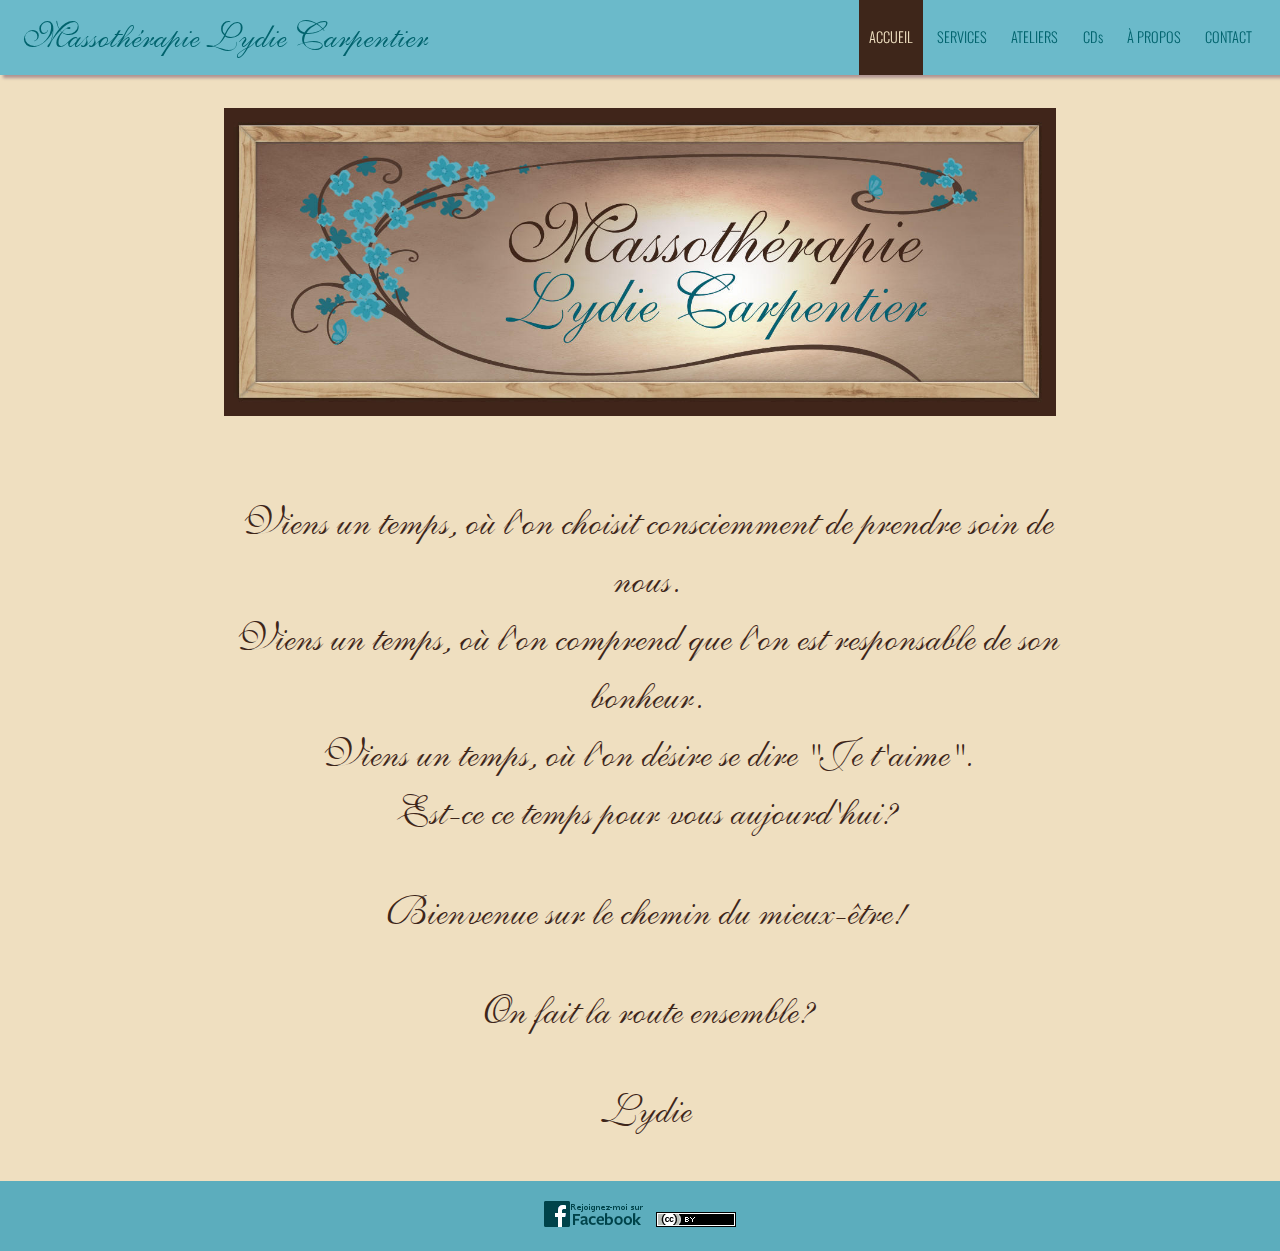
==== index.html @ 278101d9 "website as of December 17th 2018" ====
<!DOCTYPE html>
<html>
  <head>
    <meta charset="utf-8">
    <meta content='width=device-width, user-scalable=no, initial-scale=1.0, minimum-scale=1.0, maximum-scale=1.0' name='viewport'/>
    <meta name="keywords" content="massothérapie, L'Assomption, Quebec" />
    <meta name="description" content="" />
    <title>Lydie Carpentier</title>
    <link href='http://fonts.googleapis.com/css?family=Oswald:400,300' rel='stylesheet' type='text/css' />
    <link href='http://fonts.googleapis.com/css?family=Abel%7CSatisfy' rel='stylesheet' type='text/css' />
    <link href="./static/stylesheets/style.css" rel="stylesheet" type="text/css" media="screen" />

    <script>
(function(i,s,o,g,r,a,m){i['GoogleAnalyticsObject']=r;i[r]=i[r]||function(){
  (i[r].q=i[r].q||[]).push(arguments)},i[r].l=1*new Date();a=s.createElement(o),
    m=s.getElementsByTagName(o)[0];a.async=1;a.src=g;m.parentNode.insertBefore(a,m)
})(window,document,'script','//www.google-analytics.com/analytics.js','ga');

ga('create', 'UA-48120883-2', 'auto');
ga('send', 'pageview');
    </script>

  </head>

  <body>
    <div id="menu">
      <span class="logo_cursive">Massothérapie Lydie Carpentier</span>
      <ul>
        <li>

          <a href="index.html" class= "active">ACCUEIL</a>

        </li>
        <li>

          <a href="services.html">SERVICES</a>

        </li>
        <li>

          <a href="ateliers.html">ATELIERS</a>

        </li>
        <li>

          <a href="cds.html">CDs</a>

        </li>
        <li>

          <a href="apropos.html">À PROPOS</a>

        </li>
        <li>

          <a href="contact.html">CONTACT</a>

        </li>
      </ul>
    </div>

    <div id="wrapper">
      <div id="banner">
        <img src="./static/images/logo.jpg" alt="logo"/>
      </div>

      <div id="filler">

        <p>Viens un temps, où l'on choisit consciemment de prendre soin de
        nous.<br/>Viens un temps, où l'on comprend que l'on est responsable de son
        bonheur.<br/>Viens un temps, où l'on désire se dire "Je t'aime".<br/>Est-ce ce temps pour vous aujourd'hui?</p>

        <p>Bienvenue sur le chemin du mieux-être!</p>

        <p>On fait la route ensemble?</p>

        <p>Lydie</p>
      </div>
    </div>


    <div id="footer" class="page-row">
      <p>
      <a target="_blank" href="https://www.facebook.com/massotherapielydiecarpentier"><img id="fb_image" alt="Find us on Facebook" style="border-width:0" src="./static/images/FindUsOnFacebook-100-fr-dark.png"/></a>
      &nbsp;
      <a target="_blank" rel="license"
                         href="http://creativecommons.org/licenses/by/3.0/"><img
                         alt="Creative Commons License" style="border-width:0"
                                                        src="./static/images/ccby.png"/></a>
      </p>
    </div>
  </body>
</html>
---- static/stylesheets/style.css ----
html, body {
  display: table;
  margin:0;
  padding: 0;
  font-family: 'Abel', sans-serif;
  font-size: 18px;
  color: #00636D;
  background-size: cover;
  width: 100%;
  height: 100%;
  background-color: #efdfc0;
}

h1, h2, h3, h4, h5, h6 {
  font-weight: normal;
  font-family: 'Oswald', sans-serif;
  font-weight: 200;
  color: #3E261A;
}

h1 {
  font-size: 2em;
}

h2 {
  font-size: 2.8em;
  color: #3E261A;
  text-align: center;
}

h1, h3 {
  text-transform: uppercase;
}

h3 {
  font-size: 1.6em;
  color: #3E261A;
}

h4 {
  font-size: 1.5em;
  color: #240e04;
}

/* unvisited link */
a:link {
    color: #3E261A;
}

/* visited link */
a:visited {
    color: #00636D;
}

/* mouse over link */
a:hover {
    color: #3E261A;
}

/* selected link */
a:active {
    color: #3E261A;
}


h6 {
  margin: 0.5em auto;
  padding: 0;
  font-weight: normal;
  font-family: 'Oswald', sans-serif;
  font-weight: 200;
  color: #3E261A;
}

p, ul, ol {
  margin-top: 0;
  line-height: 180%;
}

ul, ol {
}

.no_margin{
  margin-bottom: 0.2em;
}

blockquote {
  font-family: Abel, sans-serif;
  font-size: 1.03em;
  font-style: italic;
  width: 90%;
  margin: 0.25em 0;
  padding: 0.25em 40px;
  line-height: 1.45;
  position: relative;
  color: #240E04;
}

blockquote:before {
  display: block;
  content: "\00AB";
  font-size: 3em;
  position: absolute;
  left: 0em;
  top: -20px;
  color: #240E04;
}

blockquote cite {
  color: #240E04;
  font-size: 0.9em;
  display: block;
  margin-top: 5px;
}

blockquote cite:before {
  content: "\2014 \2009";
}

.liste_chakras{
  color: #240E04;
  font-size: 1em;
  margin-top: 1em;
}

p {
  color: #240E04;
  font-size: 1em;
  margin-top: 1em;
}

a:hover {
}

@font-face {
  font-family: 'SaffronToo';
  src: url('../fonts/saffrontoo-webfont.eot');
  src: url('../fonts/saffrontoo-webfont.eot?#iefix') format('embedded-opentype'),
       url('../fonts/saffrontoo-webfont.woff') format('woff'),
       url('../fonts/saffrontoo-webfont.ttf') format('truetype'),
       url('../fonts/saffrontoo-webfont.svg#saffrontoonormal') format('svg');
  font-weight: normal;
  font-style: normal;
}

.atelier_ind{
  margin-top: 4em;
}

.extraits {
  font-style: italic;
  vertical-align: inherit;
}

#wrapper {
  margin: 9em auto 2em;
  max-width: 55%;
}

#page_name {
}

.page-row {
  display: table-row;
  height: 1px;
}

#wrapper h1 {
  font-size: 8em;
  text-align: right;
  color: #5FAEBE;
  text-transform: none;
  padding: 0em 0.15em;
  margin: 0;
  position: relative;
  bottom: 0;
}

.bullet_point{
  color: #240E04;
}

.categorie{
  text-align: center;
  text-transform: none;
  font-family: "SaffronToo";
  font-size: 3em;
  color: #3E261A;
}

.no_caps{
  text-transform: none;
  margin-bottom: 0.5em;
}

.cursive_font{
  font-family: "SaffronToo";
  font-size: 3em;
}

.logo_cursive{
  font-family: "SaffronToo";
  font-size: 2.3em;
  line-height: 2em;
  vertical-align: middle;
}

.contenant_articles {
    margin: 0px auto;
    max-width: 960px;
}

/* Header */

.atelier_images {
  float: left;
  width: 25%;
  padding: 1.75em;
}

.atelier_photo {
  width: 100%;
  margin: 1.3em;
}

.atelier_description {
 width: 55%;
 float: left;
 padding: 1.75em;
}

/* map styles */

p.container { width: 20em; height: 7.4em; margin-top: 0.5em; }

#logo_in_map {width: 90%;}

#map {
  height: 21em;
  width: 100%;
  border: 0.15em solid #3e261a;
}

.prix {
  margin: auto;
}

#contact_details {
  text-align: center;
}

#contact_details h3 {
  text-decoration: underline;
}

/* Menu */

#menu {
  position: fixed;
  left: 0em;
  right: 0em;
  top: 0em;
  background-color: #6bbaca;
  z-index: 9999;
  box-shadow: 3px 3px 3px #AE9391;
  padding: 0px 1em;
}

#menu ul {
  float: right;
  margin: 0px;
}

#menu li {
  display: inline-block;
  line-height: 3.7em;
}

#menu a {
  display: block;
  padding: 0.5em 1em;
  text-decoration: none;
  text-align: center;
  font-family: 'Oswald', sans-serif;
  font-size: 1.15em;
  font-weight: 300;
  color: #00636D;
  border: none;
}

#menu a:hover, #menu .active a {
  text-decoration: none;
  color: #6BBACA;
  background-color: #00636D;
}

#menu a.active {
  color: #EFDFC0;
  background-color: #3e261a;
}

.image_column, .atelier_photo{
  width: 100%;
  border: 0.15em solid #3E261A;
}

/* Three Column Footer Content */

#footer-content h2 {
  color: #FFFFFF;
}

#footer-content h2 {
  margin: 0px;
  padding: 0px 0px 20px 0px;
  font-size: 26px;
  color: #FFFFFF;
}

#column1 {
  width: 30%;
  display: inline-block;
  vertical-align: top;
  margin-top: 2em;
}

#column2 {
  width: 30%;
  display: inline-block;
  vertical-align: top;
  margin-left: 4%;
  margin-top: 2em;
}

#column3 {
  width: 30%;
  display: inline-block;
  vertical-align: top;
  margin-left: 4%;
  margin-top: 2em;
}

#column_med1 {
  width: 45%;
  display: inline-block;
  vertical-align: top;
  float: left;
  margin-bottom: 2em;
  margin-top: 2em;
}

#column_med2 {
  width: 45%;
  display: inline-block;
  vertical-align: top;
  float: right;
  margin-bottom: 2em;
  margin-top: 2em;
}

#column_med3 {
  width: 100%;
  text-align: center;
  display: inline-block;
  margin-bottom: 4em;
}

#columnA {
  background-color: #FAEDD4;
  width: 47%;
  display: inline-block;
  vertical-align: top;
  float: left;
  margin-bottom: 4em;
  margin-top: -2.6em;
}

#columnB {
  background-color: #FAEDD4;
  width: 47%;
  display: inline-block;
  vertical-align: top;
  float: right;
  margin-top: -2.6em;
}

#columnC {
  background-color: #FAEDD4;
  width: 100%;
  display: inline-block;
  vertical-align: top;
  float: right;
  margin-top: -2.6em;
  margin-bottom: 4em;
}

.columnAtelier{
  background-color: #f7f7f7;
  width: 100%;
  display: inline-block;
  vertical-align: top;
  float: right;
  box-shadow: 3px 3px 3px #BBB;
  margin-top: 2em;
  margin-bottom: 4em;
}
#columnD {
  background-color: #FAEDD4;
  width: 100%;
  display: inline-block;
  vertical-align: top;
  float: right;
  margin-bottom: 4em;
  margin-top: -2.6em;
}
.colonne_titre{
  background-color: #6BBACA;
  clear: both;
  margin-top: 0;
}

.colonne_titre h3{
  margin: 0;
  color: #00636D;
  line-height: 3em;
  vertical-align: middle;
  padding: 0em 1em;
}

.colonne_prix{
  padding: 1.5em;
}

.italics{
  font-style: italic;
  margin-top: 2em;
}

.colonne_prix p{
  padding: 0;
}

.colonne_description {
  padding: 2em;
}

/* Footer */

#footer {
  width: 100%;
  font-family: 'Abel', sans-serif;
  background-color: #f7f7f7;
  clear: both;
}

#footer p {
  margin: 0;
  padding: 20px;
  letter-spacing: 1px;
  line-height: normal;
  font-size: 14px;
  text-transform: uppercase;
  text-align: center;
  color: #333b50;
  background-color: #5CADBD;
}

#footer a {
  color: #3E261A;
}

.sub_ateliers {
 text-align: center;
 font-size: 1.2em;
 padding-bottom: 2em;
}

#banner {
  text-align: center;
}

#banner img {
  margin: auto 0px;
  width: 100%;
}

#filler {
  margin-top: 4em;
}

#filler p {
  text-align: center;
  font-family: "SaffronToo";
  font-size: 2.3em;
  color: #3E261A;
  line-height: 140%;
}

#apropos{
  margin-left: 3em;
  margin-bottom: 4em;
  float: left;
  width: 58%;
}

#apropos_description {
  overflow: hidden;
}

#entrevues {
  text-align: center;
}

#profile_pic {
  float: left;
}

.button a {
  color: #333B50;
}

.button a {
  display: block;
  width: 8em;
  padding: 5px 5px;
  margin-right: 10px;
  background: #3E261A;
  border-radius: 5px;
  color: #EFDFC0;
  text-align: center;
  text-decoration: none;
}

.medium_button a {
  display: block;
  text-align: center;
  width: 15em;
  padding: 5px 5px;
  margin-right: 10px;
  background: #3E261A;
  border-radius: 5px;
  color: #EFDFC0;
  text-decoration: none;
}


.pause_button {
  display: inline-block;
  text-align: center;
  width: 5em;
  margin-right: 10px;
  margin-top: 0;
  background: #8B7367;
  border-radius: 5px;
  color: #EFDFC0;
  text-decoration: none;
  cursor: pointer;
}

.play_button {
  display: inline-block;
  text-align: center;
  width: 10em;
  margin-right: 10px;
  margin-top: 0;
  background: #3E261A;
  border-radius: 5px;
  color: #EFDFC0;
  text-decoration: none;
  cursor: pointer;
}

.long_button a {
  display: block;
  text-align: center;
  width: 15em;
  padding: 5px 5px;
  margin-right: 10px;
  background: #3E261A;
  border-radius: 5px;
  color: #EFDFC0;
  text-decoration: none;
  float: right;
}

#youtube_video{
text-align: center;
padding-bottom: 2em;
}

@media (max-width: 85em){

  #apropos {
    width: 50%;
  }

  #menu a {
    display: block;
    padding: 0.3em 0.7em;
    font-size: 1em;
  }

  .logo_cursive{
    font-size: 2em;
    line-height: 2em;
  }

}


/* Desktop */
@media (max-width: 80em) {

  #wrapper {
    margin: 6em auto 2em;
    max-width: 65%;
  }

  #menu {
    padding: 0px 1em;
  }

  #menu a {
    display: block;
    padding: 0.3em 0.7em;
    font-size: 0.8em;
  }

  .logo_cursive{
    font-size: 2em;
    line-height: 2em;
  }

}

/* tablet/laptop */
@media (max-width: 65em) {

  #apropos {
    width: 100%;
    float: none;
    margin-bottom: 2em;
  }

  #profile_pic {
    display: block;
    margin: 0 auto;
    float: none;
    text-align: center;
  }

  #column1, #column2, #column3 {
    margin-left: 0px;
  }

  #wrapper h1 {
    font-size: 1em;
  }

  p {
    font-size: 0.9em;
  }

  #menu {
    padding: 0px 0.7em;
  }

  #menu a {
    display: block;
    padding: 0.2em 0.4em;
    font-size: 0.7em;
  }

  .logo_cursive{
    font-size: 1.7em;
    line-height: 2em;
  }

  h3 {
    font-size: 1em;
  }

  .categorie {
    font-size: 2em;
    margin-top: 0px;
  }

}

/* Phone */
@media (max-width: 58em) {

  .atelier_images {
    float: none;
    width: 100%;
    padding: 0px;
  }

  .atelier_photo {
    box-sizing:border-box;
    margin: 1em 0 0;
  }

  #menu a {
    display: block;
    padding: 0.2em 0.4em;
    font-size: 0.7em;
  }

  #wrapper {
    padding-top: 2em;
    margin: 5em auto 2em;
    max-width: 95%;
    font-size: 1em;
  }

  #wrapper h2 {
    margin: -1.2em 0 0 0;
    font-size: 1.5em;
  }

  #profile_pic {
    float: none;
    margin: 0.7em auto auto auto;
  }

  #column1, #column2, #column3 {
    width: 95%;
    display: block;
  }


  .categorie {
    font-size: 2.2em;
  }

  #filler, #apropos, #footer p, #footer img, #footer, .no_caps {
    margin: 0px;
  }

  #filler p, .colonne_titre h3 {
    font-size: 1.4em;
    line-height: 1.6em;
  }

  .atelier_description {
    width: 95%;
    float: none;
    padding: 0em;
   }

  .long_button a {
    float: none;
  }

  .atelier {
    padding: 0.8em;
  }
  #footer p {
    font-size: 0.5em;
    padding: 1.3em;
  }

  #page_name {
    display: none;
  }

}

@media (max-width: 50em) {

  #filler p, .colonne_titre h3 {
    font-size: 1.2em;
    line-height: 1.4em;
  }

  .logo_cursive{
    font-size: 1.5em;
    line-height: 2em;
  }

  #menu li {
    line-height: 3.0em;
  }

  #menu a {
    display: block;
    padding: 0.2em 0.4em;
    font-size: 0.6em;
  }

}

@media (max-width: 45em){

  #menu {
    padding: 0px 0em;
    text-align: center;
  }

  #menu ul {
    margin: -0.6em 0px 0px 0px;
    float: none;
    text-align: center;
    padding: 0px;
  }

  #menu a {
    font-size: 0.8em;
    padding: 0px;
    margin: 0px;
    line-height: 1em;
  }

  .logo_cursive{
    font-size: 1.2em;
  }

  .categorie {
    font-size: 1.8em;
  }

  #columnA, #columnB, #columnC, #column_med1, #column_med2 {
    display: block;
    float: none;
    width: 100%
  }

}
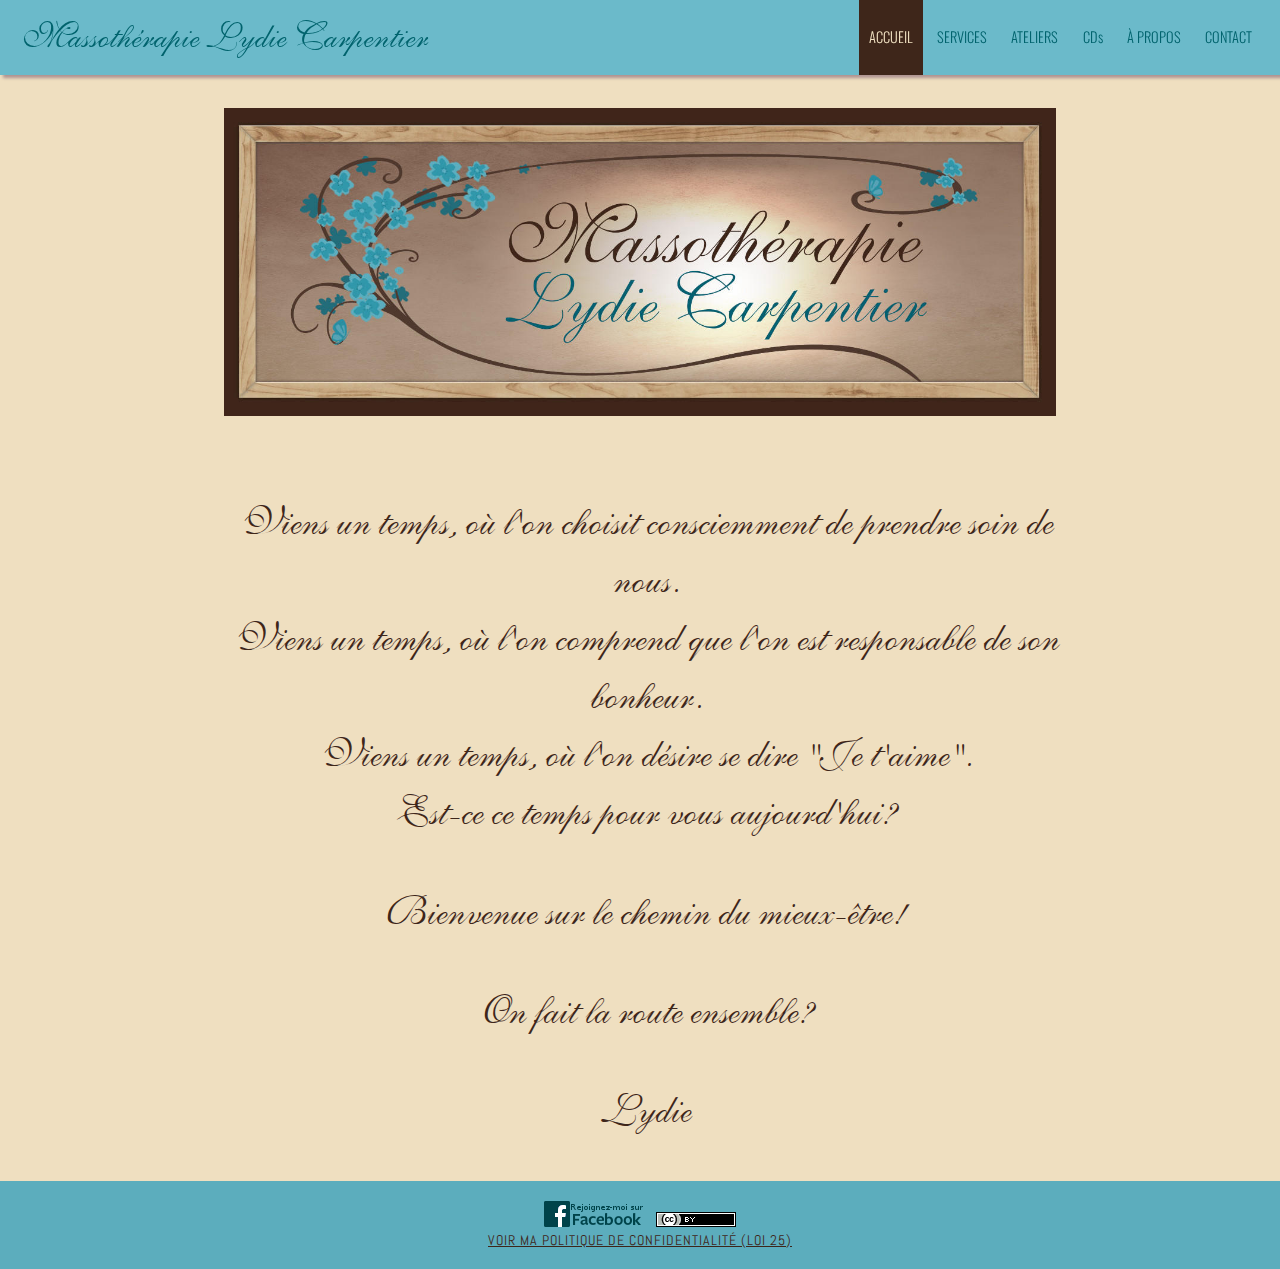
==== commit 43a9f44e: "changements pour politique de confidentialite loi 25" ====
--- a/index.html
+++ b/index.html
@@ -1,93 +1,100 @@
 <!DOCTYPE html>
 <html>
-  <head>
-    <meta charset="utf-8">
-    <meta content='width=device-width, user-scalable=no, initial-scale=1.0, minimum-scale=1.0, maximum-scale=1.0' name='viewport'/>
-    <meta name="keywords" content="massothérapie, L'Assomption, Quebec" />
-    <meta name="description" content="" />
-    <title>Lydie Carpentier</title>
-    <link href='http://fonts.googleapis.com/css?family=Oswald:400,300' rel='stylesheet' type='text/css' />
-    <link href='http://fonts.googleapis.com/css?family=Abel%7CSatisfy' rel='stylesheet' type='text/css' />
-    <link href="./static/stylesheets/style.css" rel="stylesheet" type="text/css" media="screen" />
 
-    <script>
-(function(i,s,o,g,r,a,m){i['GoogleAnalyticsObject']=r;i[r]=i[r]||function(){
-  (i[r].q=i[r].q||[]).push(arguments)},i[r].l=1*new Date();a=s.createElement(o),
-    m=s.getElementsByTagName(o)[0];a.async=1;a.src=g;m.parentNode.insertBefore(a,m)
-})(window,document,'script','//www.google-analytics.com/analytics.js','ga');
+<head>
+  <meta charset="utf-8" />
+  <meta content="width=device-width, user-scalable=no, initial-scale=1.0, minimum-scale=1.0, maximum-scale=1.0"
+    name="viewport" />
+  <meta name="keywords" content="massothérapie, L'Assomption, Quebec" />
+  <meta name="description" content="" />
+  <title>Lydie Carpentier</title>
+  <link href="https://fonts.googleapis.com/css?family=Oswald:400,300" rel="stylesheet" type="text/css" />
+  <link href="https://fonts.googleapis.com/css?family=Abel%7CSatisfy" rel="stylesheet" type="text/css" />
+  <link href="./static/stylesheets/style.css" rel="stylesheet" type="text/css" media="screen" />
 
-ga('create', 'UA-48120883-2', 'auto');
-ga('send', 'pageview');
-    </script>
+  <script>
+    (function (i, s, o, g, r, a, m) {
+      i["GoogleAnalyticsObject"] = r;
+      (i[r] =
+        i[r] ||
+        function () {
+          (i[r].q = i[r].q || []).push(arguments);
+        }),
+        (i[r].l = 1 * new Date());
+      (a = s.createElement(o)), (m = s.getElementsByTagName(o)[0]);
+      a.async = 1;
+      a.src = g;
+      m.parentNode.insertBefore(a, m);
+    })(
+      window,
+      document,
+      "script",
+      "//www.google-analytics.com/analytics.js",
+      "ga"
+    );
 
-  </head>
+    ga("create", "UA-48120883-2", "auto");
+    ga("send", "pageview");
+  </script>
+</head>
 
-  <body>
-    <div id="menu">
-      <span class="logo_cursive">Massothérapie Lydie Carpentier</span>
-      <ul>
-        <li>
+<body>
+  <div id="menu">
+    <span class="logo_cursive">Massothérapie Lydie Carpentier</span>
+    <ul>
+      <li>
+        <a href="index.html" class="active">ACCUEIL</a>
+      </li>
+      <li>
+        <a href="services.html">SERVICES</a>
+      </li>
+      <li>
+        <a href="ateliers.html">ATELIERS</a>
+      </li>
+      <li>
+        <a href="cds.html">CDs</a>
+      </li>
+      <li>
+        <a href="apropos.html">À PROPOS</a>
+      </li>
+      <li>
+        <a href="contact.html">CONTACT</a>
+      </li>
+    </ul>
+  </div>
 
-          <a href="index.html" class= "active">ACCUEIL</a>
-
-        </li>
-        <li>
-
-          <a href="services.html">SERVICES</a>
-
-        </li>
-        <li>
-
-          <a href="ateliers.html">ATELIERS</a>
-
-        </li>
-        <li>
-
-          <a href="cds.html">CDs</a>
-
-        </li>
-        <li>
-
-          <a href="apropos.html">À PROPOS</a>
-
-        </li>
-        <li>
-
-          <a href="contact.html">CONTACT</a>
-
-        </li>
-      </ul>
+  <div id="wrapper">
+    <div id="banner">
+      <img src="./static/images/logo.jpg" alt="logo" />
     </div>
 
-    <div id="wrapper">
-      <div id="banner">
-        <img src="./static/images/logo.jpg" alt="logo"/>
-      </div>
+    <div id="filler">
+      <p>
+        Viens un temps, où l'on choisit consciemment de prendre soin de
+        nous.<br />Viens un temps, où l'on comprend que l'on est responsable
+        de son bonheur.<br />Viens un temps, où l'on désire se dire "Je
+        t'aime".<br />Est-ce ce temps pour vous aujourd'hui?
+      </p>
 
-      <div id="filler">
+      <p>Bienvenue sur le chemin du mieux-être!</p>
 
-        <p>Viens un temps, où l'on choisit consciemment de prendre soin de
-        nous.<br/>Viens un temps, où l'on comprend que l'on est responsable de son
-        bonheur.<br/>Viens un temps, où l'on désire se dire "Je t'aime".<br/>Est-ce ce temps pour vous aujourd'hui?</p>
+      <p>On fait la route ensemble?</p>
 
-        <p>Bienvenue sur le chemin du mieux-être!</p>
+      <p>Lydie</p>
+    </div>
+  </div>
 
-        <p>On fait la route ensemble?</p>
+  <div id="footer" class="page-row">
+    <p>
+      <a target="_blank" href="https://www.facebook.com/massotherapielydiecarpentier"><img id="fb_image"
+          alt="Find us on Facebook" style="border-width: 0"
+          src="./static/images/FindUsOnFacebook-100-fr-dark.png" /></a>
+      &nbsp;
+      <a target="_blank" rel="license" href="http://creativecommons.org/licenses/by/3.0/"><img
+          alt="Creative Commons License" style="border-width: 0" src="./static/images/ccby.png" /></a>
+      <br><a href="contact.html">Voir ma politique de confidentialité (Loi 25)</a></br>
+    </p>
+  </div>
+</body>
 
-        <p>Lydie</p>
-      </div>
-    </div>
-
-
-    <div id="footer" class="page-row">
-      <p>
-      <a target="_blank" href="https://www.facebook.com/massotherapielydiecarpentier"><img id="fb_image" alt="Find us on Facebook" style="border-width:0" src="./static/images/FindUsOnFacebook-100-fr-dark.png"/></a>
-      &nbsp;
-      <a target="_blank" rel="license"
-                         href="http://creativecommons.org/licenses/by/3.0/"><img
-                         alt="Creative Commons License" style="border-width:0"
-                                                        src="./static/images/ccby.png"/></a>
-      </p>
-    </div>
-  </body>
-</html>
+</html>--- a/static/stylesheets/style.css
+++ b/static/stylesheets/style.css
@@ -1,21 +1,27 @@
-html, body {
+html,
+body {
   display: table;
-  margin:0;
+  margin: 0;
   padding: 0;
-  font-family: 'Abel', sans-serif;
+  font-family: "Abel", sans-serif;
   font-size: 18px;
-  color: #00636D;
+  color: #00636d;
   background-size: cover;
   width: 100%;
   height: 100%;
   background-color: #efdfc0;
 }
 
-h1, h2, h3, h4, h5, h6 {
+h1,
+h2,
+h3,
+h4,
+h5,
+h6 {
   font-weight: normal;
-  font-family: 'Oswald', sans-serif;
+  font-family: "Oswald", sans-serif;
   font-weight: 200;
-  color: #3E261A;
+  color: #3e261a;
 }
 
 h1 {
@@ -24,17 +30,18 @@
 
 h2 {
   font-size: 2.8em;
-  color: #3E261A;
-  text-align: center;
-}
-
-h1, h3 {
+  color: #3e261a;
+  text-align: center;
+}
+
+h1,
+h3 {
   text-transform: uppercase;
 }
 
 h3 {
   font-size: 1.6em;
-  color: #3E261A;
+  color: #3e261a;
 }
 
 h4 {
@@ -44,43 +51,45 @@
 
 /* unvisited link */
 a:link {
-    color: #3E261A;
+  color: #3e261a;
 }
 
 /* visited link */
 a:visited {
-    color: #00636D;
+  color: #00636d;
 }
 
 /* mouse over link */
 a:hover {
-    color: #3E261A;
+  color: #3e261a;
 }
 
 /* selected link */
 a:active {
-    color: #3E261A;
-}
-
+  color: #3e261a;
+}
 
 h6 {
   margin: 0.5em auto;
   padding: 0;
   font-weight: normal;
-  font-family: 'Oswald', sans-serif;
+  font-family: "Oswald", sans-serif;
   font-weight: 200;
-  color: #3E261A;
-}
-
-p, ul, ol {
+  color: #3e261a;
+}
+
+p,
+ul,
+ol {
   margin-top: 0;
   line-height: 180%;
 }
 
-ul, ol {
-}
-
-.no_margin{
+ul,
+ol {
+}
+
+.no_margin {
   margin-bottom: 0.2em;
 }
 
@@ -93,7 +102,7 @@
   padding: 0.25em 40px;
   line-height: 1.45;
   position: relative;
-  color: #240E04;
+  color: #240e04;
 }
 
 blockquote:before {
@@ -103,11 +112,11 @@
   position: absolute;
   left: 0em;
   top: -20px;
-  color: #240E04;
+  color: #240e04;
 }
 
 blockquote cite {
-  color: #240E04;
+  color: #240e04;
   font-size: 0.9em;
   display: block;
   margin-top: 5px;
@@ -117,14 +126,14 @@
   content: "\2014 \2009";
 }
 
-.liste_chakras{
-  color: #240E04;
+.liste_chakras {
+  color: #240e04;
   font-size: 1em;
   margin-top: 1em;
 }
 
 p {
-  color: #240E04;
+  color: #240e04;
   font-size: 1em;
   margin-top: 1em;
 }
@@ -133,17 +142,17 @@
 }
 
 @font-face {
-  font-family: 'SaffronToo';
-  src: url('../fonts/saffrontoo-webfont.eot');
-  src: url('../fonts/saffrontoo-webfont.eot?#iefix') format('embedded-opentype'),
-       url('../fonts/saffrontoo-webfont.woff') format('woff'),
-       url('../fonts/saffrontoo-webfont.ttf') format('truetype'),
-       url('../fonts/saffrontoo-webfont.svg#saffrontoonormal') format('svg');
+  font-family: "SaffronToo";
+  src: url("../fonts/saffrontoo-webfont.eot");
+  src: url("../fonts/saffrontoo-webfont.eot?#iefix") format("embedded-opentype"),
+    url("../fonts/saffrontoo-webfont.woff") format("woff"),
+    url("../fonts/saffrontoo-webfont.ttf") format("truetype"),
+    url("../fonts/saffrontoo-webfont.svg#saffrontoonormal") format("svg");
   font-weight: normal;
   font-style: normal;
 }
 
-.atelier_ind{
+.atelier_ind {
   margin-top: 4em;
 }
 
@@ -168,7 +177,7 @@
 #wrapper h1 {
   font-size: 8em;
   text-align: right;
-  color: #5FAEBE;
+  color: #5faebe;
   text-transform: none;
   padding: 0em 0.15em;
   margin: 0;
@@ -176,29 +185,29 @@
   bottom: 0;
 }
 
-.bullet_point{
-  color: #240E04;
-}
-
-.categorie{
+.bullet_point {
+  color: #240e04;
+}
+
+.categorie {
   text-align: center;
   text-transform: none;
   font-family: "SaffronToo";
   font-size: 3em;
-  color: #3E261A;
-}
-
-.no_caps{
+  color: #3e261a;
+}
+
+.no_caps {
   text-transform: none;
   margin-bottom: 0.5em;
 }
 
-.cursive_font{
+.cursive_font {
   font-family: "SaffronToo";
   font-size: 3em;
 }
 
-.logo_cursive{
+.logo_cursive {
   font-family: "SaffronToo";
   font-size: 2.3em;
   line-height: 2em;
@@ -206,8 +215,8 @@
 }
 
 .contenant_articles {
-    margin: 0px auto;
-    max-width: 960px;
+  margin: 0px auto;
+  max-width: 960px;
 }
 
 /* Header */
@@ -224,16 +233,22 @@
 }
 
 .atelier_description {
- width: 55%;
- float: left;
- padding: 1.75em;
+  width: 55%;
+  float: left;
+  padding: 1.75em;
 }
 
 /* map styles */
 
-p.container { width: 20em; height: 7.4em; margin-top: 0.5em; }
-
-#logo_in_map {width: 90%;}
+p.container {
+  width: 20em;
+  height: 7.4em;
+  margin-top: 0.5em;
+}
+
+#logo_in_map {
+  width: 90%;
+}
 
 #map {
   height: 21em;
@@ -262,7 +277,7 @@
   top: 0em;
   background-color: #6bbaca;
   z-index: 9999;
-  box-shadow: 3px 3px 3px #AE9391;
+  box-shadow: 3px 3px 3px #ae9391;
   padding: 0px 1em;
 }
 
@@ -281,40 +296,42 @@
   padding: 0.5em 1em;
   text-decoration: none;
   text-align: center;
-  font-family: 'Oswald', sans-serif;
+  font-family: "Oswald", sans-serif;
   font-size: 1.15em;
   font-weight: 300;
-  color: #00636D;
+  color: #00636d;
   border: none;
 }
 
-#menu a:hover, #menu .active a {
+#menu a:hover,
+#menu .active a {
   text-decoration: none;
-  color: #6BBACA;
-  background-color: #00636D;
+  color: #6bbaca;
+  background-color: #00636d;
 }
 
 #menu a.active {
-  color: #EFDFC0;
+  color: #efdfc0;
   background-color: #3e261a;
 }
 
-.image_column, .atelier_photo{
-  width: 100%;
-  border: 0.15em solid #3E261A;
+.image_column,
+.atelier_photo {
+  width: 100%;
+  border: 0.15em solid #3e261a;
 }
 
 /* Three Column Footer Content */
 
 #footer-content h2 {
-  color: #FFFFFF;
+  color: #ffffff;
 }
 
 #footer-content h2 {
   margin: 0px;
   padding: 0px 0px 20px 0px;
   font-size: 26px;
-  color: #FFFFFF;
+  color: #ffffff;
 }
 
 #column1 {
@@ -366,7 +383,7 @@
 }
 
 #columnA {
-  background-color: #FAEDD4;
+  background-color: #faedd4;
   width: 47%;
   display: inline-block;
   vertical-align: top;
@@ -376,7 +393,7 @@
 }
 
 #columnB {
-  background-color: #FAEDD4;
+  background-color: #faedd4;
   width: 47%;
   display: inline-block;
   vertical-align: top;
@@ -385,7 +402,7 @@
 }
 
 #columnC {
-  background-color: #FAEDD4;
+  background-color: #faedd4;
   width: 100%;
   display: inline-block;
   vertical-align: top;
@@ -394,18 +411,18 @@
   margin-bottom: 4em;
 }
 
-.columnAtelier{
+.columnAtelier {
   background-color: #f7f7f7;
   width: 100%;
   display: inline-block;
   vertical-align: top;
   float: right;
-  box-shadow: 3px 3px 3px #BBB;
+  box-shadow: 3px 3px 3px #bbb;
   margin-top: 2em;
   margin-bottom: 4em;
 }
 #columnD {
-  background-color: #FAEDD4;
+  background-color: #faedd4;
   width: 100%;
   display: inline-block;
   vertical-align: top;
@@ -413,30 +430,30 @@
   margin-bottom: 4em;
   margin-top: -2.6em;
 }
-.colonne_titre{
-  background-color: #6BBACA;
+.colonne_titre {
+  background-color: #6bbaca;
   clear: both;
   margin-top: 0;
 }
 
-.colonne_titre h3{
+.colonne_titre h3 {
   margin: 0;
-  color: #00636D;
+  color: #00636d;
   line-height: 3em;
   vertical-align: middle;
   padding: 0em 1em;
 }
 
-.colonne_prix{
+.colonne_prix {
   padding: 1.5em;
 }
 
-.italics{
+.italics {
   font-style: italic;
   margin-top: 2em;
 }
 
-.colonne_prix p{
+.colonne_prix p {
   padding: 0;
 }
 
@@ -448,7 +465,7 @@
 
 #footer {
   width: 100%;
-  font-family: 'Abel', sans-serif;
+  font-family: "Abel", sans-serif;
   background-color: #f7f7f7;
   clear: both;
 }
@@ -462,17 +479,17 @@
   text-transform: uppercase;
   text-align: center;
   color: #333b50;
-  background-color: #5CADBD;
+  background-color: #5cadbd;
 }
 
 #footer a {
-  color: #3E261A;
+  color: #3e261a;
 }
 
 .sub_ateliers {
- text-align: center;
- font-size: 1.2em;
- padding-bottom: 2em;
+  text-align: center;
+  font-size: 1.2em;
+  padding-bottom: 2em;
 }
 
 #banner {
@@ -492,11 +509,11 @@
   text-align: center;
   font-family: "SaffronToo";
   font-size: 2.3em;
-  color: #3E261A;
+  color: #3e261a;
   line-height: 140%;
 }
 
-#apropos{
+#apropos {
   margin-left: 3em;
   margin-bottom: 4em;
   float: left;
@@ -516,7 +533,7 @@
 }
 
 .button a {
-  color: #333B50;
+  color: #333b50;
 }
 
 .button a {
@@ -524,9 +541,9 @@
   width: 8em;
   padding: 5px 5px;
   margin-right: 10px;
-  background: #3E261A;
+  background: #3e261a;
   border-radius: 5px;
-  color: #EFDFC0;
+  color: #efdfc0;
   text-align: center;
   text-decoration: none;
 }
@@ -537,12 +554,11 @@
   width: 15em;
   padding: 5px 5px;
   margin-right: 10px;
-  background: #3E261A;
+  background: #3e261a;
   border-radius: 5px;
-  color: #EFDFC0;
+  color: #efdfc0;
   text-decoration: none;
 }
-
 
 .pause_button {
   display: inline-block;
@@ -550,9 +566,9 @@
   width: 5em;
   margin-right: 10px;
   margin-top: 0;
-  background: #8B7367;
+  background: #8b7367;
   border-radius: 5px;
-  color: #EFDFC0;
+  color: #efdfc0;
   text-decoration: none;
   cursor: pointer;
 }
@@ -563,9 +579,9 @@
   width: 10em;
   margin-right: 10px;
   margin-top: 0;
-  background: #3E261A;
+  background: #3e261a;
   border-radius: 5px;
-  color: #EFDFC0;
+  color: #efdfc0;
   text-decoration: none;
   cursor: pointer;
 }
@@ -576,20 +592,19 @@
   width: 15em;
   padding: 5px 5px;
   margin-right: 10px;
-  background: #3E261A;
+  background: #3e261a;
   border-radius: 5px;
-  color: #EFDFC0;
+  color: #efdfc0;
   text-decoration: none;
   float: right;
 }
 
-#youtube_video{
-text-align: center;
-padding-bottom: 2em;
-}
-
-@media (max-width: 85em){
-
+#youtube_video {
+  text-align: center;
+  padding-bottom: 2em;
+}
+
+@media (max-width: 85em) {
   #apropos {
     width: 50%;
   }
@@ -600,17 +615,14 @@
     font-size: 1em;
   }
 
-  .logo_cursive{
+  .logo_cursive {
     font-size: 2em;
     line-height: 2em;
   }
-
-}
-
+}
 
 /* Desktop */
 @media (max-width: 80em) {
-
   #wrapper {
     margin: 6em auto 2em;
     max-width: 65%;
@@ -626,16 +638,14 @@
     font-size: 0.8em;
   }
 
-  .logo_cursive{
+  .logo_cursive {
     font-size: 2em;
     line-height: 2em;
   }
-
 }
 
 /* tablet/laptop */
 @media (max-width: 65em) {
-
   #apropos {
     width: 100%;
     float: none;
@@ -649,7 +659,9 @@
     text-align: center;
   }
 
-  #column1, #column2, #column3 {
+  #column1,
+  #column2,
+  #column3 {
     margin-left: 0px;
   }
 
@@ -671,7 +683,7 @@
     font-size: 0.7em;
   }
 
-  .logo_cursive{
+  .logo_cursive {
     font-size: 1.7em;
     line-height: 2em;
   }
@@ -684,12 +696,10 @@
     font-size: 2em;
     margin-top: 0px;
   }
-
 }
 
 /* Phone */
 @media (max-width: 58em) {
-
   .atelier_images {
     float: none;
     width: 100%;
@@ -697,7 +707,7 @@
   }
 
   .atelier_photo {
-    box-sizing:border-box;
+    box-sizing: border-box;
     margin: 1em 0 0;
   }
 
@@ -724,21 +734,28 @@
     margin: 0.7em auto auto auto;
   }
 
-  #column1, #column2, #column3 {
+  #column1,
+  #column2,
+  #column3 {
     width: 95%;
     display: block;
   }
 
-
   .categorie {
     font-size: 2.2em;
   }
 
-  #filler, #apropos, #footer p, #footer img, #footer, .no_caps {
+  #filler,
+  #apropos,
+  #footer p,
+  #footer img,
+  #footer,
+  .no_caps {
     margin: 0px;
   }
 
-  #filler p, .colonne_titre h3 {
+  #filler p,
+  .colonne_titre h3 {
     font-size: 1.4em;
     line-height: 1.6em;
   }
@@ -747,7 +764,7 @@
     width: 95%;
     float: none;
     padding: 0em;
-   }
+  }
 
   .long_button a {
     float: none;
@@ -764,23 +781,22 @@
   #page_name {
     display: none;
   }
-
 }
 
 @media (max-width: 50em) {
-
-  #filler p, .colonne_titre h3 {
+  #filler p,
+  .colonne_titre h3 {
     font-size: 1.2em;
     line-height: 1.4em;
   }
 
-  .logo_cursive{
+  .logo_cursive {
     font-size: 1.5em;
     line-height: 2em;
   }
 
   #menu li {
-    line-height: 3.0em;
+    line-height: 3em;
   }
 
   #menu a {
@@ -788,11 +804,9 @@
     padding: 0.2em 0.4em;
     font-size: 0.6em;
   }
-
-}
-
-@media (max-width: 45em){
-
+}
+
+@media (max-width: 45em) {
   #menu {
     padding: 0px 0em;
     text-align: center;
@@ -812,7 +826,7 @@
     line-height: 1em;
   }
 
-  .logo_cursive{
+  .logo_cursive {
     font-size: 1.2em;
   }
 
@@ -820,10 +834,27 @@
     font-size: 1.8em;
   }
 
-  #columnA, #columnB, #columnC, #column_med1, #column_med2 {
+  #columnA,
+  #columnB,
+  #columnC,
+  #column_med1,
+  #column_med2 {
     display: block;
     float: none;
-    width: 100%
-  }
-
-}
+    width: 100%;
+  }
+}
+
+.container {
+    position: relative;
+    width: 100%;
+    height: 0;
+    padding-bottom: 56.25%;
+}
+.video {
+    position: absolute;
+    top: 0;
+    left: 0;
+    width: 100%;
+    height: 100%;
+}
